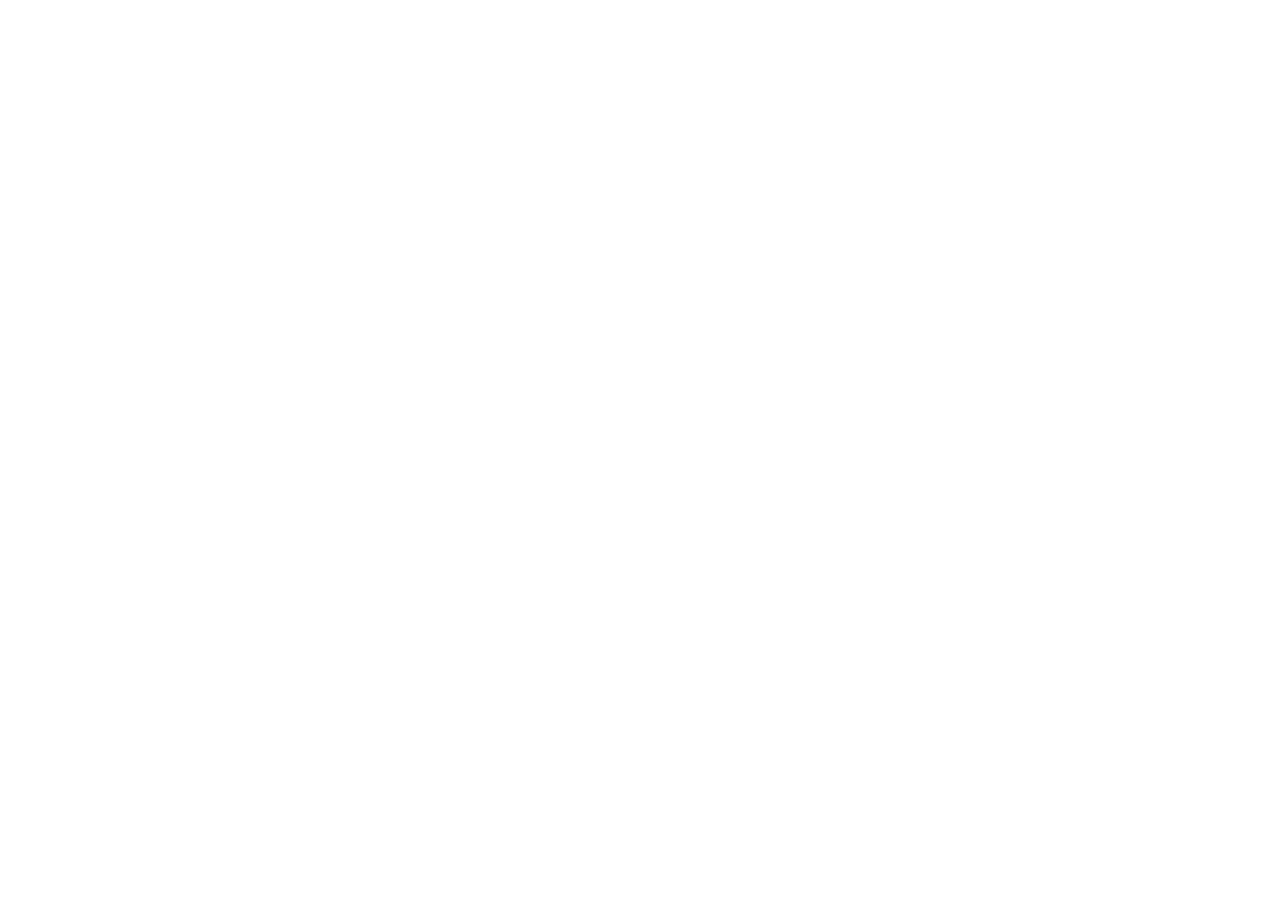
==== index.html @ 98e09c4d "inizializzazione progetto" ====
<!DOCTYPE html>
<html lang="en">
      <head>
            <meta charset="UTF-8">
            <meta http-equiv="X-UA-Compatible" content="IE=edge">
            <meta name="viewport" content="width=device-width, initial-scale=1.0">
            <title>Document</title>
            
            <link rel="stylesheet" href="css/style.css">
      </head>
      <body>
            <!-- HEADER  -->
            <header>

            </header>
            
            <!-- MAIN  -->
            <main>

            </main>

            <!-- FOOTER  -->
            <footer>

            </footer>
            
            <script type="text/javascript" src="js/scripts.js"></script>
      </body>
</html>
---- css/style.css ----
/* RESET  */
 * {
      margin: 0;
      padding: 0;
      box-sizing: border-box;
 }

  /* REGOLE GENERALI  */
  /* .container {
      width: ; 
      margin: 0 auto;
  } */

   /* HEADER  */

    /* MAIN  */

     /* FOOTER  */


      /* DEBUG  */
            .border {
                  border: 2px dashed black;
            }
      
            .box {
                  background-color: aquamarine;
            }

            .box2 {
                  background-color: yellow;
            }
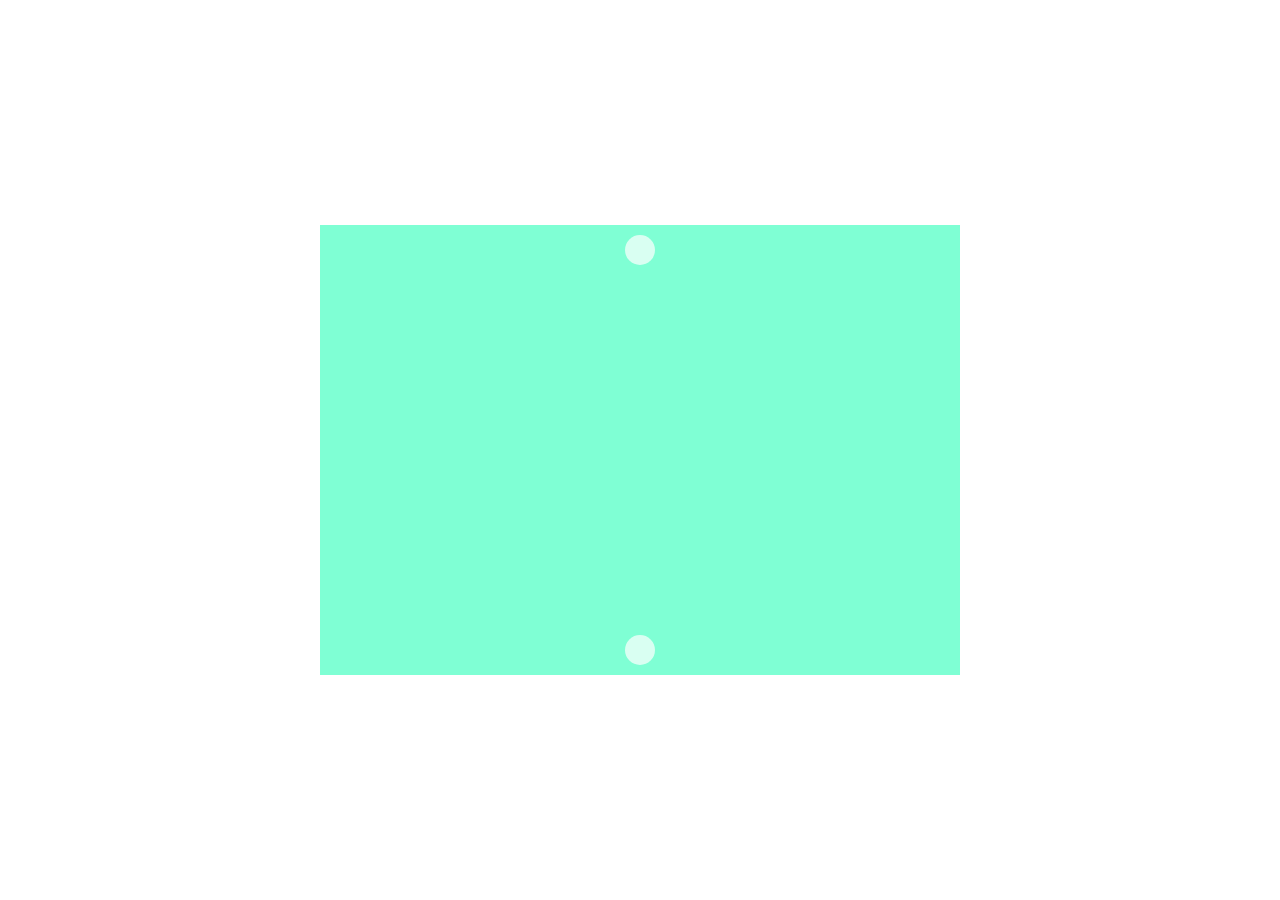
==== commit 8c5ef652: "parte statica fatta" ====
--- a/index.html
+++ b/index.html
@@ -4,26 +4,35 @@
             <meta charset="UTF-8">
             <meta http-equiv="X-UA-Compatible" content="IE=edge">
             <meta name="viewport" content="width=device-width, initial-scale=1.0">
-            <title>Document</title>
+            <title>Carosello</title>
             
+            <link rel="stylesheet" href="https://cdnjs.cloudflare.com/ajax/libs/font-awesome/6.2.1/css/all.min.css"
+                  integrity="sha512-MV7K8+y+gLIBoVD59lQIYicR65iaqukzvf/nwasF0nqhPay5w/9lJmVM2hMDcnK1OnMGCdVK+iQrJ7lzPJQd1w=="
+                  crossorigin="anonymous" referrerpolicy="no-referrer" />
             <link rel="stylesheet" href="css/style.css">
       </head>
       <body>
-            <!-- HEADER  -->
-            <header>
+            
+            <main>
 
-            </header>
-            
-            <!-- MAIN  -->
-            <main>
+                  <div class="carousel">
+
+                        <div class="previous">
+                              <i class="fa-solid fa-chevron-up"></i>
+                        </div>
+
+                        <div class="slide">
+                              <img src="img/01.webp" alt="">
+                        </div>
+
+                        <div class="next">
+                              <i class="fa-solid fa-chevron-down"></i>
+                        </div>
+
+                  </div>
 
             </main>
 
-            <!-- FOOTER  -->
-            <footer>
-
-            </footer>
-            
             <script type="text/javascript" src="js/scripts.js"></script>
       </body>
 </html>--- a/css/style.css
+++ b/css/style.css
@@ -1,32 +1,60 @@
  /* RESET  */
- * {
+* {
       margin: 0;
       padding: 0;
       box-sizing: border-box;
- }
+}
 
-  /* REGOLE GENERALI  */
-  /* .container {
-      width: ; 
-      margin: 0 auto;
-  } */
+main {
+      position: relative;
+      width: 100%;
+      height: 100vh;
+}
 
-   /* HEADER  */
+.carousel {
+      position: absolute;
+      top: 50%;
+      left: 50%;
+      transform: translate(-50%, -50%);
+      width: 50%;
+      height: 50vh;
+      background-color: aquamarine;
+}
 
-    /* MAIN  */
+.slide {
+      width: 100%;
+      height: 100%;
+      display: none;
+}
 
-     /* FOOTER  */
+.slide img {
+      width: 100%;
+      height: 100%;
+      object-fit: cover;
+}
 
+.previous, .next {
+      width: 30px;
+      height: 30px;
+      border-radius: 50%;
+      background-color: rgba(255, 255, 255, 0.7);
+      color: black;
+      position: absolute;      
+      left: 50%;
+      transform: translateX(-50%);
+      text-align: center;
+      line-height: 30px;
+}
 
-      /* DEBUG  */
-            .border {
-                  border: 2px dashed black;
-            }
-      
-            .box {
-                  background-color: aquamarine;
-            }
+.previous {
+      top: 10px;
+}
 
-            .box2 {
-                  background-color: yellow;
-            }+.next {
+      bottom: 10px;
+}
+
+.previous:hover, .next:hover {
+      cursor: pointer;
+      background-color: rgba(255, 255, 255, 1);
+}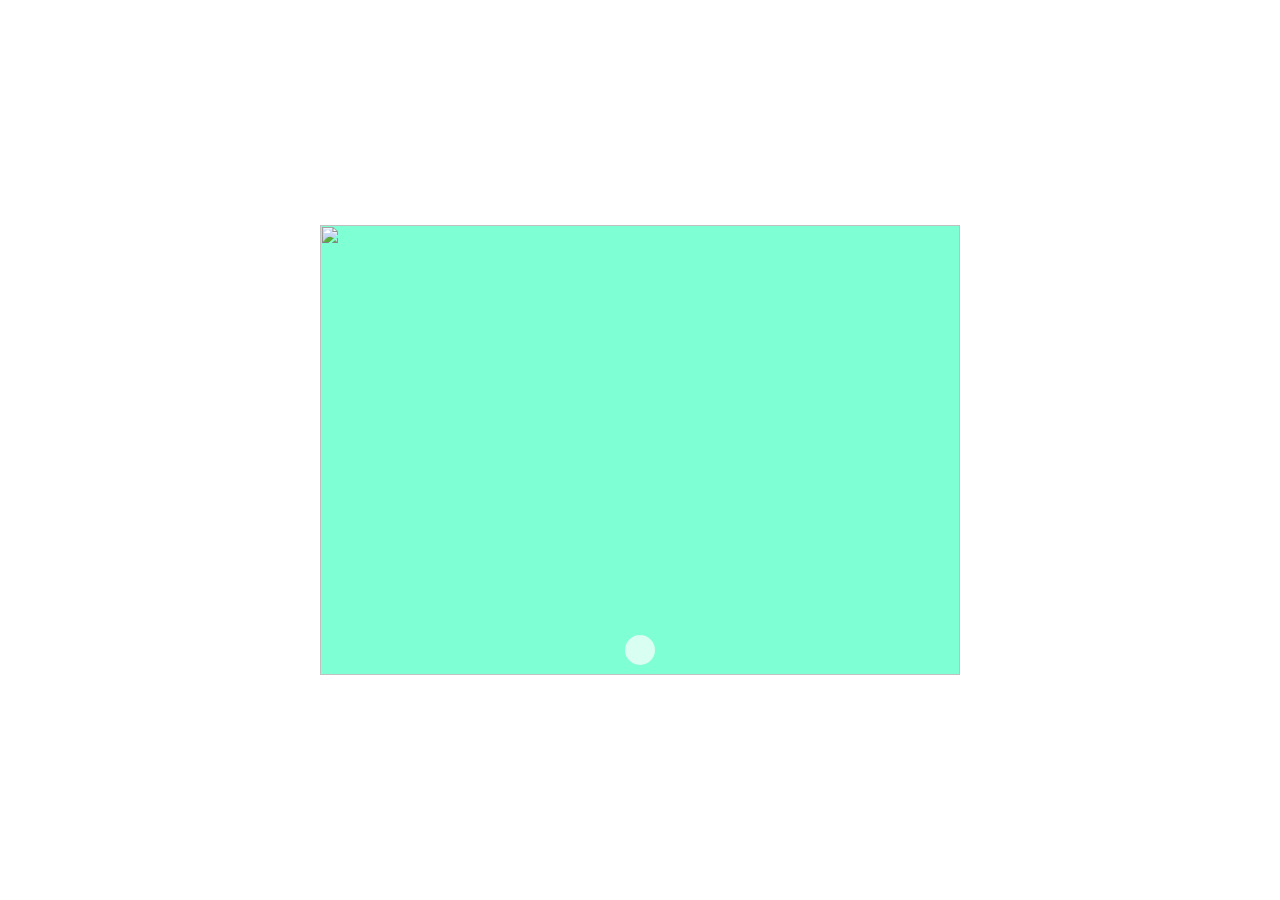
==== commit 4ebc4b98: "esercizio base finito" ====
--- a/index.html
+++ b/index.html
@@ -17,12 +17,8 @@
 
                   <div class="carousel">
 
-                        <div class="previous">
+                        <div class="previous hidden">
                               <i class="fa-solid fa-chevron-up"></i>
-                        </div>
-
-                        <div class="slide">
-                              <img src="img/01.webp" alt="">
                         </div>
 
                         <div class="next">
--- a/css/style.css
+++ b/css/style.css
@@ -25,6 +25,10 @@
       width: 100%;
       height: 100%;
       display: none;
+}
+
+.slide.selected {
+      display: block;
 }
 
 .slide img {
@@ -57,4 +61,8 @@
 .previous:hover, .next:hover {
       cursor: pointer;
       background-color: rgba(255, 255, 255, 1);
+}
+
+.previous.hidden, .next.hidden {
+      display: none;
 }